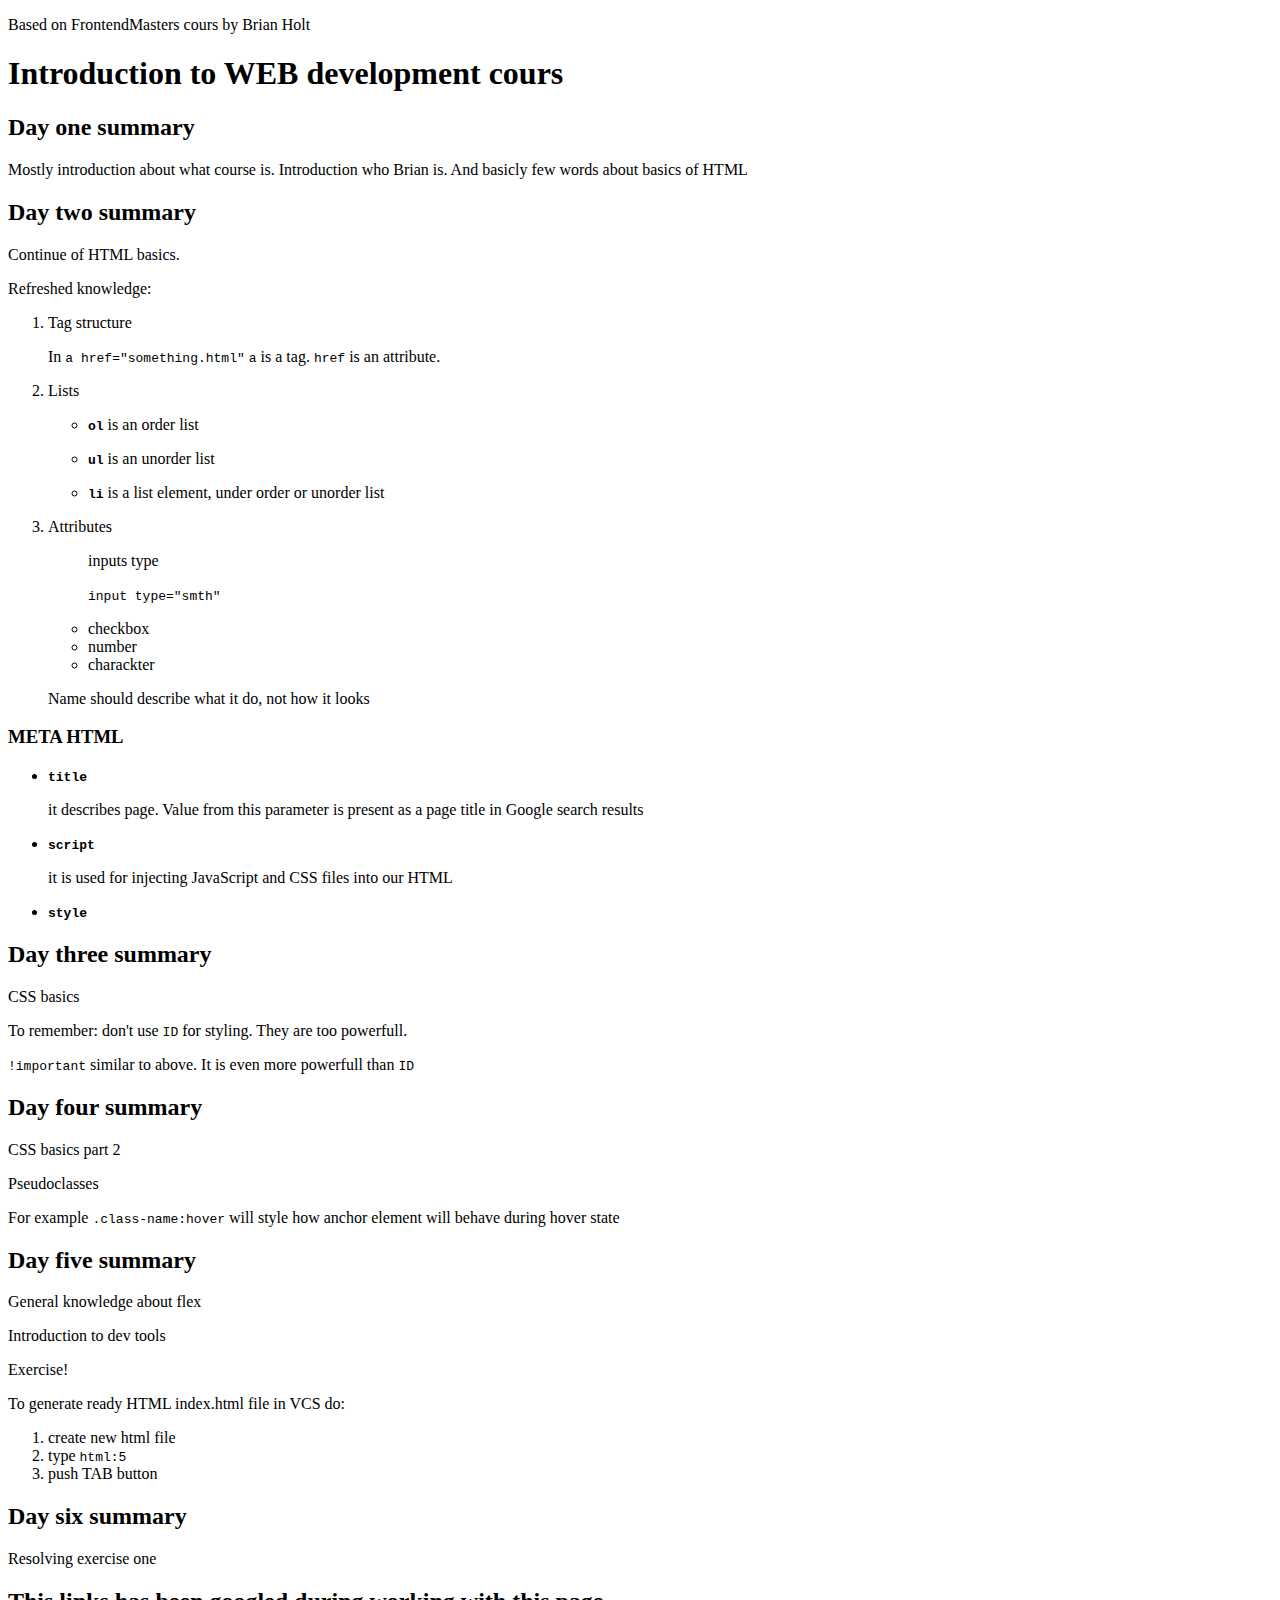
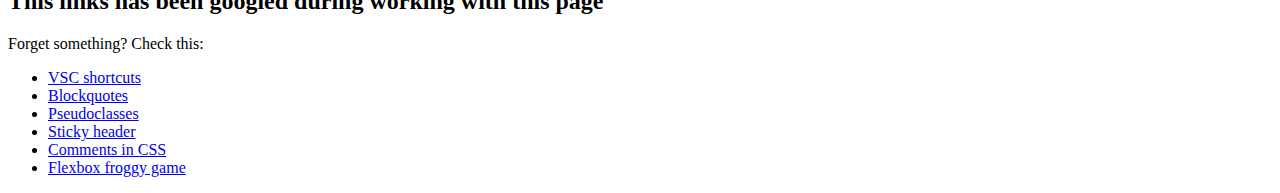
==== HTML/index.html @ 73cc6dde "adding small fixes and new content" ====
<!DOCTYPE html>
<html lang="en">

<head>
    <title>Cours notes</title>
    <link rel="stylesheet" href="../CSS/style.css">
</head>

<body>
    <div class="main">
        <div class="intro">
            <p>Based on FrontendMasters cours by Brian Holt</p>
        </div>
        <div class="main-content">
            <div>
                <h1>Introduction to WEB development cours</h1>
            </div>
            <div>
                <div>
                    <h2 id="day-one">Day one summary</h2>
                    <p>Mostly introduction about what course is. Introduction who Brian is.
                        And basicly few words about basics of HTML</p>
                </div>
                <div>
                    <h2 id="day-two">Day two summary</h2>
                    <p>Continue of HTML basics.</p>
                    <p>Refreshed knowledge:
                    <ol>
                        <li>
                            <p>Tag structure</p>
                            <p>In <code class="code-fragment">a href="something.html"</code>
                                <code class="code-fragment">a</code> is a tag.
                                <code class="code-fragment">href</code> is an attribute.
                            </p>
                        </li>
                        <li>
                            <p>Lists</p>
                            <ul>
                                <li>
                                    <p><strong><code class="code-fragment">ol</code></strong> is an order list</p>
                                </li>
                                <li>
                                    <p><strong><code class="code-fragment">ul</code></strong> is an unorder list</p>
                                </li>
                                <li>
                                    <p><strong><code class="code-fragment">li</code></strong> is a list element, under
                                        order
                                        or
                                        unorder list</p>
                                </li>
                            </ul>
                        </li>
                        <li>
                            <p>Attributes</p>
                            <ul>
                                <p>inputs type</p>
                                <p><code class="code-fragment">input type="smth"</code></p>
                                <li>checkbox</li>
                                <li>number</li>
                                <li>charackter</li>
                            </ul>
                        </li>
                    </ol>
                    </p>
                    <div>
                        <blockquote>
                            <p>Name should describe what it do, not how it looks</p>
                        </blockquote>
                    </div>
                    <div>
                        <h3>META HTML</h3>
                        <ul>
                            <li>
                                <p><strong><code class="code-fragment">title</code></strong></p>
                                <p>it describes page. Value from this parameter is present as a page title in Google
                                    search
                                    results
                                </p>
                            </li>
                            <li>
                                <p><strong><code class="code-fragment">script</code></strong></p>
                                <p>it is used for injecting JavaScript and CSS files into our HTML</p>
                            </li>
                            <li>
                                <p><strong><code class="code-fragment">style</code></strong></p>
                            </li>
                        </ul>
                    </div>
                </div>
                <div>
                    <h2 id="day-three">Day three summary</h2>
                    <p>CSS basics</p>
                    <p>To remember: don't use <code class="code-fragment">ID</code> for styling. They are too powerfull.
                    </p>
                    <p><code class="code-fragment">!important</code> similar to above.
                        It is even more powerfull than <code class="code-fragment">ID</code></p>
                </div>
                <div>
                    <h2 id="day-four">Day four summary</h2>
                    <p>CSS basics part 2</p>
                    <p>Pseudoclasses</p>
                    <p>For example <code class="code-fragment">.class-name:hover</code> will style how anchor element
                        will behave
                        during hover state</p>
                </div>
                <div>
                    <h2 id="day-five">Day five summary</h2>
                    <p>General knowledge about flex</p>
                    <p>Introduction to dev tools</p>
                    <p>Exercise!</p>
                    <p>To generate ready HTML index.html file in VCS do:
                    <ol>
                        <li>create new html file</li>
                        <li>type <code class="code-fragment">html:5</code></li>
                        <li>push TAB button</li>
                    </ol>
                    </p>
                </div>
                <div>
                    <h2 id="day-six">Day six summary</h2>
                    <p>Resolving exercise one</p>
                </div>
            </div>
            <div class="usefull-links">
                <div>
                    <h2>This links has been googled during working with this page</h2>
                </div>
                <div>
                    <p>Forget something? Check this:</p>
                    <ul>
                        <li><a href="https://code.visualstudio.com/shortcuts/keyboard-shortcuts-macos.pdf"
                                class="usefull-links">VSC shortcuts</a></li>
                        <li><a href="https://developer.mozilla.org/en-US/docs/Web/HTML/Element/blockquote"
                                class="usefull-links">Blockquotes</a></li>
                        <li><a href="https://developer.mozilla.org/en-US/docs/Web/CSS/Pseudo-classes"
                                class="usefull-links">Pseudoclasses</a></li>
                        <li><a href="https://stackoverflow.com/questions/1216114/how-can-i-make-a-div-stick-to-the-top-of-the-screen-once-its-been-scrolled-to"
                                class="usefull-links">Sticky header</a></li>
                        <li><a href="https://developer.mozilla.org/en-US/docs/Web/CSS/Comments"
                                class="usefull-links">Comments
                                in CSS</a></li>
                        <li><a href="https://flexboxfroggy.com/#pl>" class="usefull-links">Flexbox froggy game</a></li>
                    </ul>
                </div>
            </div>
        </div>
    </div>
</body>

</html>
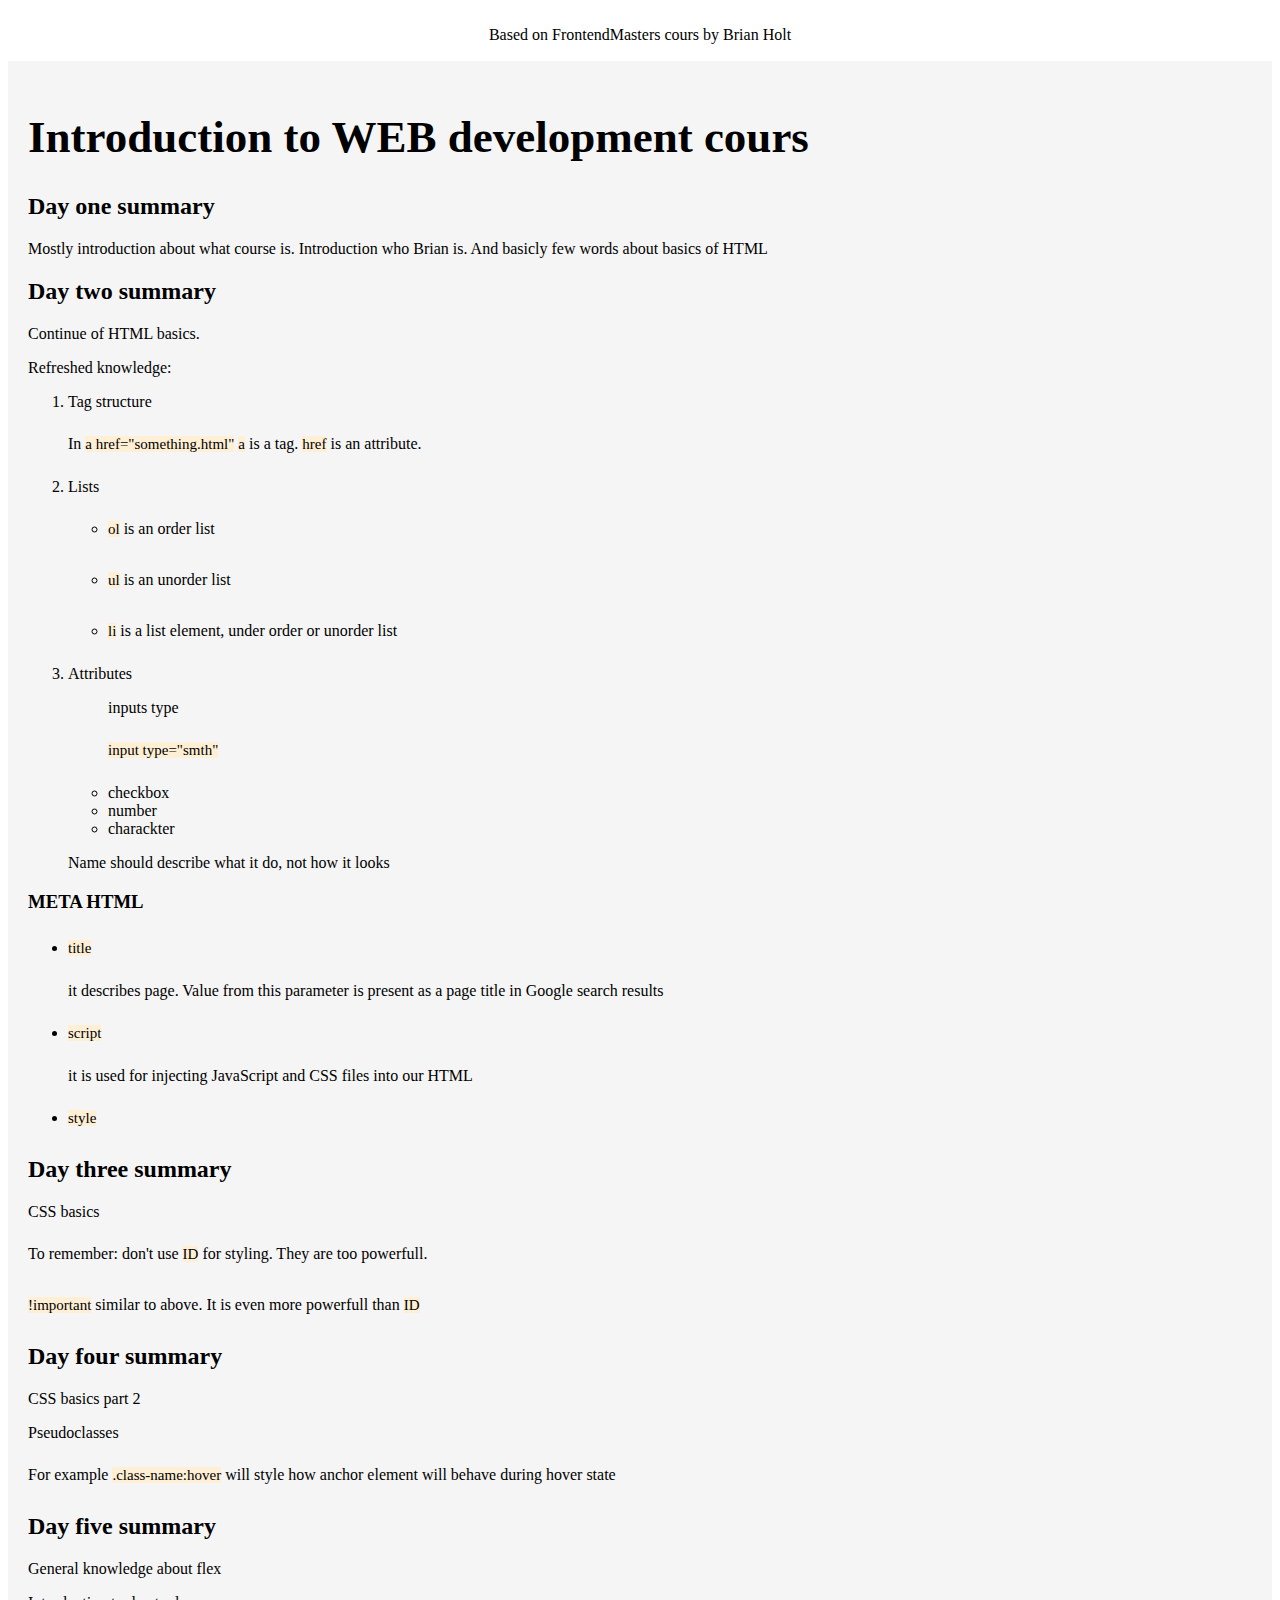
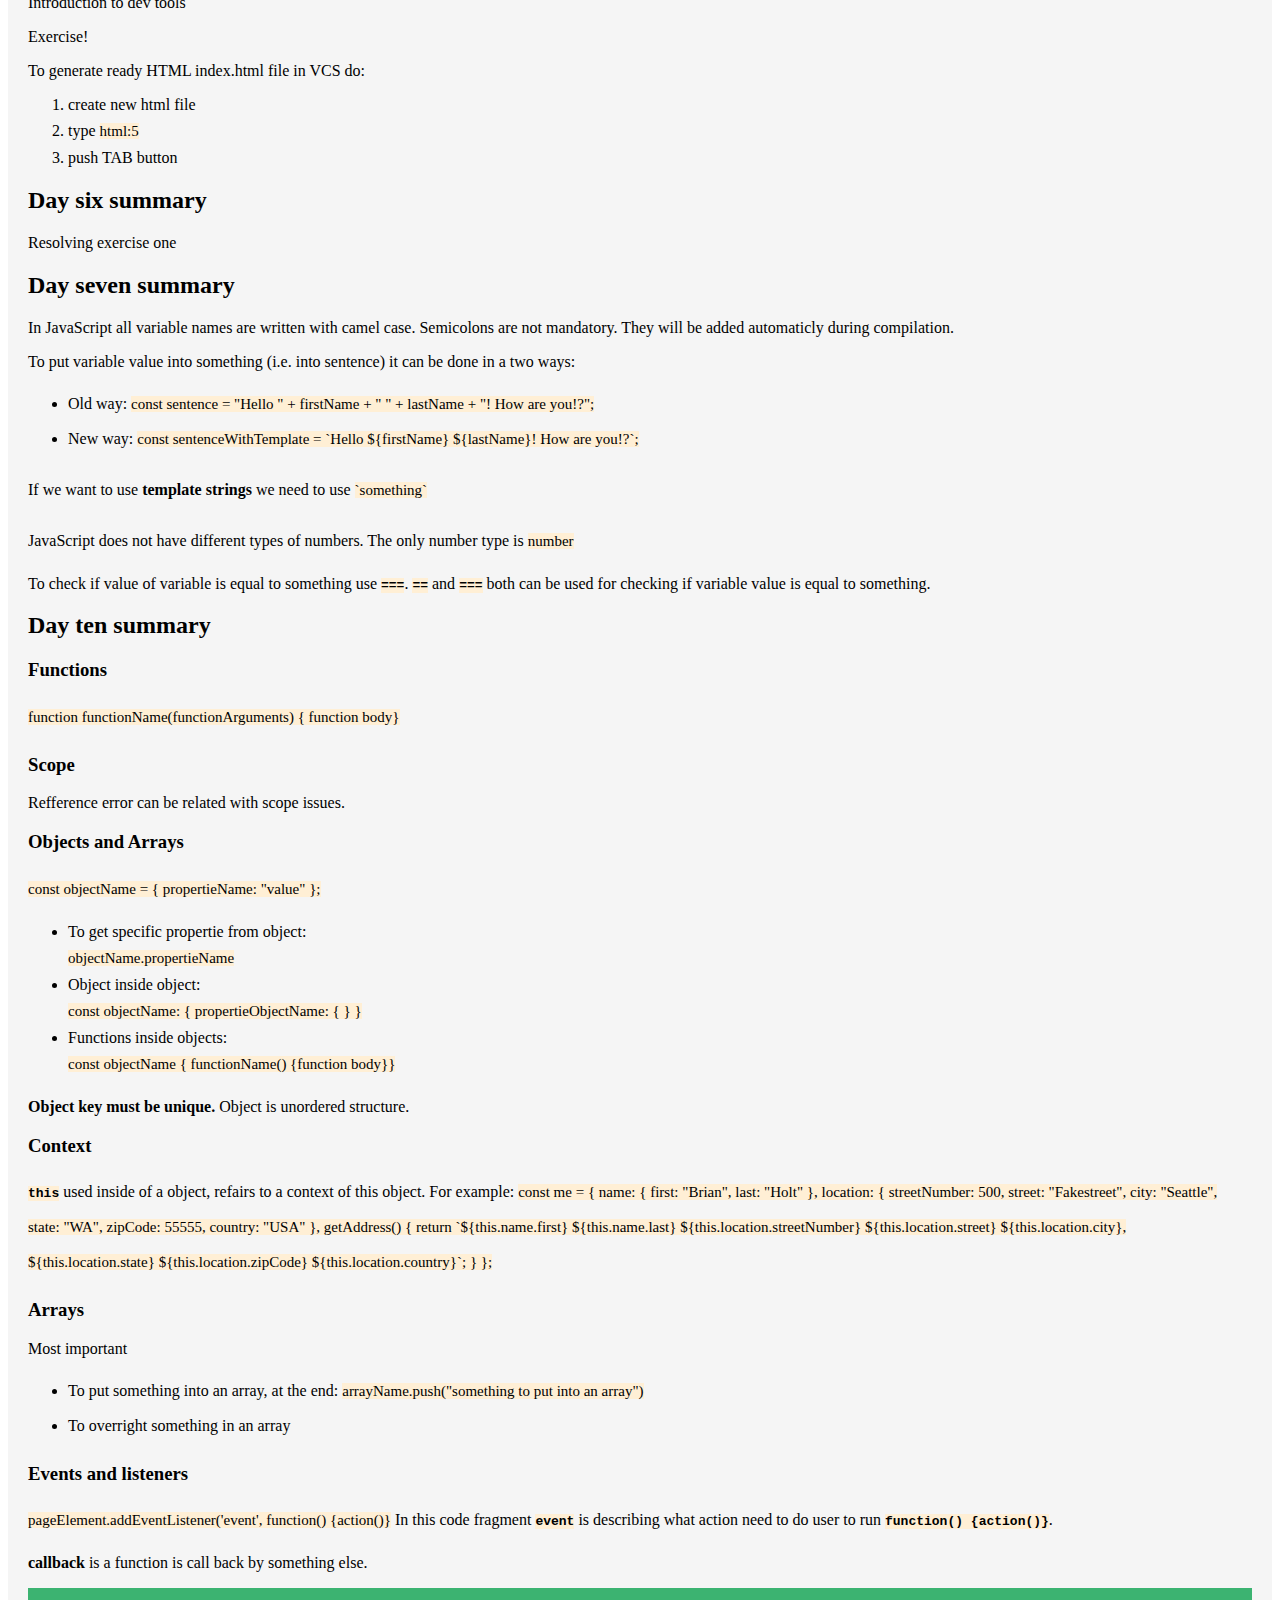
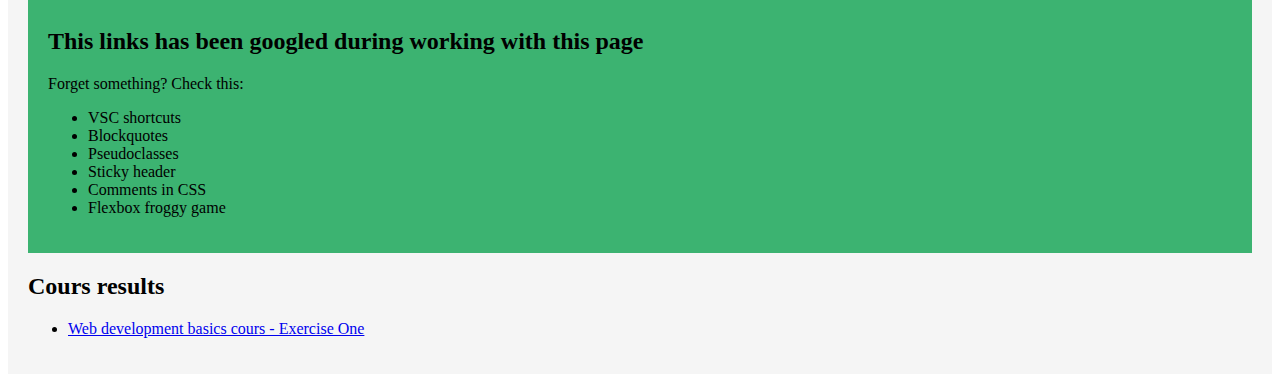
==== commit f5b348ec: "Merge pull request #7 from Danon9111/learning-java-script" ====
--- a/HTML/index.html
+++ b/HTML/index.html
@@ -4,6 +4,7 @@
 <head>
     <title>Cours notes</title>
     <link rel="stylesheet" href="../CSS/style.css">
+    <script src=""></script>
 </head>
 
 <body>
@@ -120,6 +121,97 @@
                     <h2 id="day-six">Day six summary</h2>
                     <p>Resolving exercise one</p>
                 </div>
+                <div>
+                    <h2 id="day-seven">Day seven summary</h2>
+                    <p>In JavaScript all variable names are written with camel case. Semicolons are not mandatory. They
+                        will be
+                        added automaticly during compilation.
+                    </p>
+                    <p>To put variable value into something (i.e. into sentence) it can be done in a two ways:
+                    <ul>
+                        <li>Old way: <code
+                                class="code-fragment">const sentence = "Hello " + firstName + " " + lastName + "! How are you!?";</code>
+                        </li>
+                        <li>New way: <code
+                                class="code-fragment">const sentenceWithTemplate = `Hello ${firstName} ${lastName}! How are you!?`;</code>
+                        </li>
+                    </ul>
+                    If we want to use <strong>template strings</strong> we need to use <code
+                        class="code-fragment"><strong class="small-code-fragment">`</strong>something<strong>`</strong></code>
+                    </p>
+                    <p>JavaScript does not have different types of numbers. The only number type is <code
+                            class="code-fragment">number</code></p>
+                    <p>To check if value of variable is equal to something use <code
+                            class="small-code-fragment">===</code>. <code class="small-code-fragment">==</code> and
+                        <code class="small-code-fragment">===</code> both can be used for checking if variable value is
+                        equal to something.</p>
+                </div>
+                <div>
+                    <h2 id="day-ten">Day ten summary</h2>
+                    <p><h3>Functions</h3>
+                    <code class="code-fragment">function functionName(functionArguments) { function body}</code>
+                    </p>
+                    <p><h3>Scope</h3>
+                    Refference error can be related with scope issues.</p>
+                    <p><h3>Objects and Arrays</h3>
+                    <code class="code-fragment">const objectName = {
+                        propertieName: "value" };</code>
+                    <ul><li>To get specific propertie from object:</li>
+                    <code class="code-fragment">objectName.propertieName</code>
+                    <li>Object inside object:</li>
+                    <code class="code-fragment">const objectName: {
+                        propertieObjectName: { }
+                        }</code>
+                    <li>Functions inside objects:</li>
+                    <code class="code-fragment">const objectName {
+                        functionName() {function body}}</code>
+                    </ul>
+                    <strong>Object key must be unique.</strong>
+                    Object is unordered structure.
+                    </p>
+                    <p>
+                        <h3>Context</h3>
+                        <code class="small-code-fragment">this</code> used inside of a object, refairs to a context of this object. For example: <code class="code-fragment">const me = {
+                            name: {
+                              first: "Brian",
+                              last: "Holt"
+                            },
+                            location: {
+                              streetNumber: 500,
+                              street: "Fakestreet",
+                              city: "Seattle",
+                              state: "WA",
+                              zipCode: 55555,
+                              country: "USA"
+                            },
+                            getAddress() {
+                              return `${this.name.first} ${this.name.last}
+                          ${this.location.streetNumber} ${this.location.street}
+                          ${this.location.city}, ${this.location.state} ${this.location.zipCode}
+                          ${this.location.country}`;
+                            }
+                          };</code>
+                    </p>
+                    <p>
+                        <h3>Arrays</h3>
+                        Most important
+                        <ul>
+                            <li>To put something into an array, at the end:
+                                <code class="code-fragment">arrayName.push("something to put into an array")</code>
+                            </li>
+                            <li>To overright something in an array
+                                <code class="code-fragment"></code>
+                            </li>
+                        </ul>
+                    </p>
+                    <p>
+                        <h3>Events and listeners</h3>
+                        <code class="code-fragment">pageElement.addEventListener('event', function() {action()}</code>
+                        In this code fragment <code class="small-code-fragment">event</code> is describing what action need to do user to run <code class="small-code-fragment">function() {action()}</code>.
+                    </p>
+                    <p><strong>callback</strong> is a function is call back by something else.
+                    </p>
+                </div>
             </div>
             <div class="usefull-links">
                 <div>
@@ -143,6 +235,13 @@
                     </ul>
                 </div>
             </div>
+            <div class="results">
+                <h2>Cours results</h2>
+                <ul>
+                    <li><a href="../Tutorial/Exercise-one/index.html">Web development basics cours - Exercise One</a>
+                    </li>
+                </ul>
+            </div>
         </div>
     </div>
 </body>
--- a/CSS/style.css
+++ b/CSS/style.css
@@ -0,0 +1,63 @@
+* {
+    box-sizing: border-box;
+}
+
+.intro {
+    /* position: fixed;
+    background-color: lightskyblue; */
+    width: 100%;
+    height: 45px;
+}
+
+.intro p {
+    display: flex;
+    align-items: center;
+    justify-content: center;
+    padding: 10px;
+}
+
+.main {
+    background-color: white;
+    width: 100%;
+}
+.main-content {
+    background-color: whitesmoke;
+    padding: 20px;
+}
+
+h1, h2, h3 {
+    font-family: 'Comic Sans MS';
+}
+
+h1 {
+    font-size: 45px;
+    font-weight: bold;
+}
+
+.code-fragment {
+    background-color: papayawhip;
+    font-family: fantasy;
+    font-weight: lighter;
+    font-size: 15px;
+    line-height: 35px;
+}
+
+.small-code-fragment {
+    font-weight: bolder;
+    background-color: papayawhip;
+}
+
+div.usefull-links {
+    background-color: mediumseagreen;
+    padding: 20px;
+}
+
+a.usefull-links {
+    color: black;
+    text-decoration: none;
+}
+
+a.usefull-links:hover {
+    background-color: burlywood;
+    text-decoration: underline;
+}